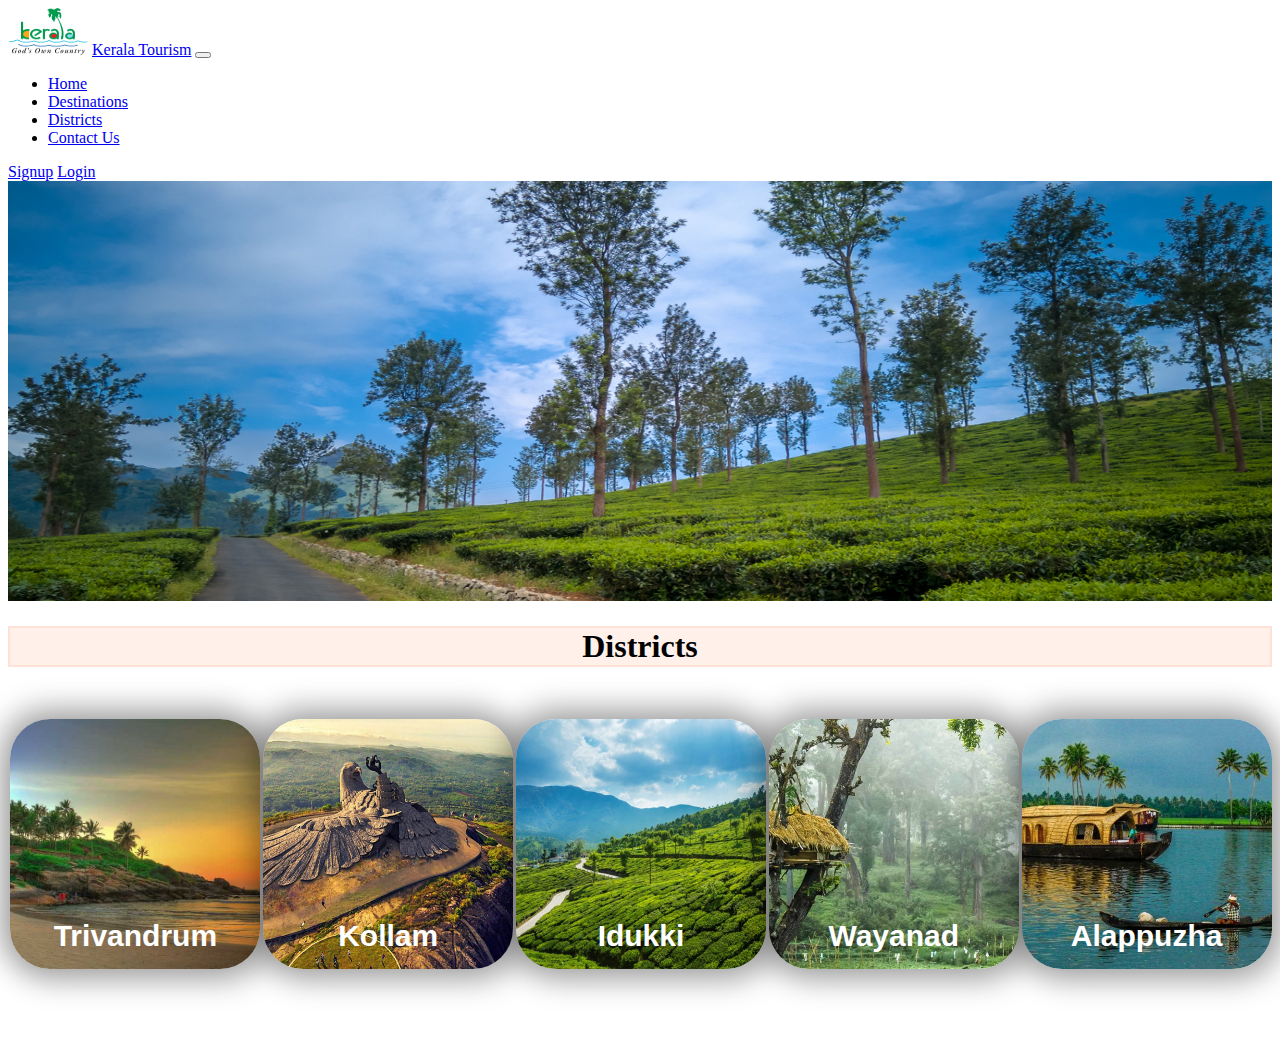
==== districts.html @ 3b86109d "Add files via upload" ====
<!DOCTYPE html>
<html lang="en">
<head>
    <meta charset="UTF-8">
    <meta http-equiv="X-UA-Compatible" content="IE=edge">
    <meta name="viewport" content="width=device-width, initial-scale=1.0">
    <title>Districts</title>
    <link rel="icon" type="image/png" sizes="256x256" href="Images/favocon.png">
    <!-- CSS only -->
    <link href="https://cdn.jsdelivr.net/npm/bootstrap@5.1.3/dist/css/bootstrap.min.css" rel="stylesheet" integrity="sha384-1BmE4kWBq78iYhFldvKuhfTAU6auU8tT94WrHftjDbrCEXSU1oBoqyl2QvZ6jIW3" crossorigin="anonymous">
   
    <link rel="preconnect" href="https://fonts.googleapis.com">
    <link rel="preconnect" href="https://fonts.gstatic.com" crossorigin>
    <link href="https://fonts.googleapis.com/css2?family=Nanum+Gothic+Coding&display=swap" rel="stylesheet">
  
 <style>
 #headerfont{
   font-family: "Nanum Gothic Coding', monospace;";
 }

 .cards-list {
  z-index: 0;
  width: 100%;
  display: flex;
  justify-content: space-around;
  flex-wrap: wrap;
}

 .card {
  margin: 30px auto;
  margin-left: 2px;
  width: 250px;
  height: 250px;
  border-radius: 40px;
  box-shadow: 5px 5px 30px 7px rgba(0,0,0,0.25), -5px -5px 30px 7px rgba(0,0,0,0.22);
  cursor: pointer;
  transition: 0.4s;
  }

  .card .card_image {
  width: inherit;
  height: inherit;
  border-radius: 40px;
  }

  .card .card_image img {
  width: inherit;
  height: inherit;
  border-radius: 40px;
  object-fit: cover;
  }

  .card .card_title {
  text-align: center;
  border-radius: 0px 0px 40px 40px;
  font-family: sans-serif;
  font-weight: bold;
  font-size: 30px;
  margin-top: -80px;
  height: 40px;
  }

  .card:hover {
  transform: scale(0.9, 0.9);
  box-shadow: 5px 5px 30px 15px rgba(0,0,0,0.25), 
  -5px -5px 30px 15px rgba(0,0,0,0.22);
  }

  .title-white {
  color: white;
  }  


  @media all and (max-width: 200px) {
  .card-list {
  /* On small screens, we are no longer using row direction but column */
  flex-direction: column;
  }
  }  
  </style>


</head>
<body>

  <!-- Navbar Begins -->
  <nav class="navbar navbar-expand-lg navbar-light fixed-top" style="background-color:#ffffff;">
    <div class="container-fluid">
        <img src="Images/Logo2.png" alt="" width="80" height="47" class="d-inline-block align-text-center">
      <a class="navbar-brand" id="headerfont" href="index.html">Kerala Tourism</a>
      <button class="navbar-toggler" type="button" data-bs-toggle="collapse" data-bs-target="#navbarSupportedContent" aria-controls="navbarSupportedContent" aria-expanded="false" aria-label="Toggle navigation">
        <span class="navbar-toggler-icon"></span>
      </button>
      <div class="collapse navbar-collapse" id="navbarSupportedContent">
        <ul class="navbar-nav mx-auto mb-2 mb-lg-0">
          <li class="nav-item">
            <a class="nav-link" aria-current="page" href="index.html">Home</a>
          </li>
          <li class="nav-item">
            <a class="nav-link" href="index.html#topdestinations">Destinations</a>
          </li>
          <li class="nav-item">
            <a class="nav-link active" href="districts.html">Districts</a>
          </li>
          <li class="nav-item">
            <a class="nav-link" href="index.html#contactus">Contact Us</a>
          </li>
        </ul>
        <a href="signup.html" class="btn fw-bold btn-outline-dark me-2">Signup</a>
        <a href="login.html" class="btn fw-bold btn-outline-dark me-2">Login</a>
      </div>
    </div>
  </nav>
 <!-- Navbar Ending -->
<div>
  <img style="width: 100%; height: 420px;" class="district-image" src="Images/district-2.jpg" alt="Waterfall">
</div>

<div>
  <h1 style="text-align: center; border: 2px solid rgba(255, 127, 80, 0.116); background-color: rgba(255, 127, 80, 0.116);">Districts</h1>
  <div class="cards-list">

    <a href="trivandrum.html" style="text-decoration: none;">
    <div class="card 1">
      <div class="card_image">
        <img src="Images/trivandrum.jpg" />
      </div>
      <div class="card_title title-white">
        <p>Trivandrum</p>
      </div>
    </div>
  </a>
  <a href="kollam.html" style="text-decoration: none;">
      <div class="card 2">
      <div class="card_image"> <img src="Images/kollam.jpg" /> </div>
      <div class="card_title title-white">
        <p>Kollam</p>
      </div>
    </div>
  </a>

  <a href="idukki.html" style="text-decoration: none;">
    <div class="card 3">
      <div class="card_image"> <img src="Images/idukki.jpg" /> </div>
      <div class="card_title title-white">
        <p>Idukki</p>
      </div>
    </div>
  </a>

  <a href="wayanad.html" style="text-decoration: none;">
    <div class="card 4">
     <div class="card_image"> <img src="Images/Wayanad.jpg" /> </div>
         <div class="card_title title-white">
         <p>Wayanad</p>
       </div>
      </div>
    </a> 

   <a href="alappuzha.html" style="text-decoration: none;">
      <div class="card 5">
        <div class="card_image"> <img src="Images/alleppeyPlaces22.jpg" /> </div>
          <div class="card_title title-white">
           <p>Alappuzha</p>
         </div>
        </div>
      </div>
    </a>
</div>
<br>
    <div class="sticky-bottom bg-dark" style= "position: absolute; width: 100%;">
      <p style="color: #ffffff; text-align: center;margin-top: 8px;">Copyright@2022</p>
    </div>


 <!-- JavaScript Bundle with Popper -->
<script src="https://cdn.jsdelivr.net/npm/bootstrap@5.1.3/dist/js/bootstrap.bundle.min.js" integrity="sha384-ka7Sk0Gln4gmtz2MlQnikT1wXgYsOg+OMhuP+IlRH9sENBO0LRn5q+8nbTov4+1p" crossorigin="anonymous"></script>   
</body>
</html>
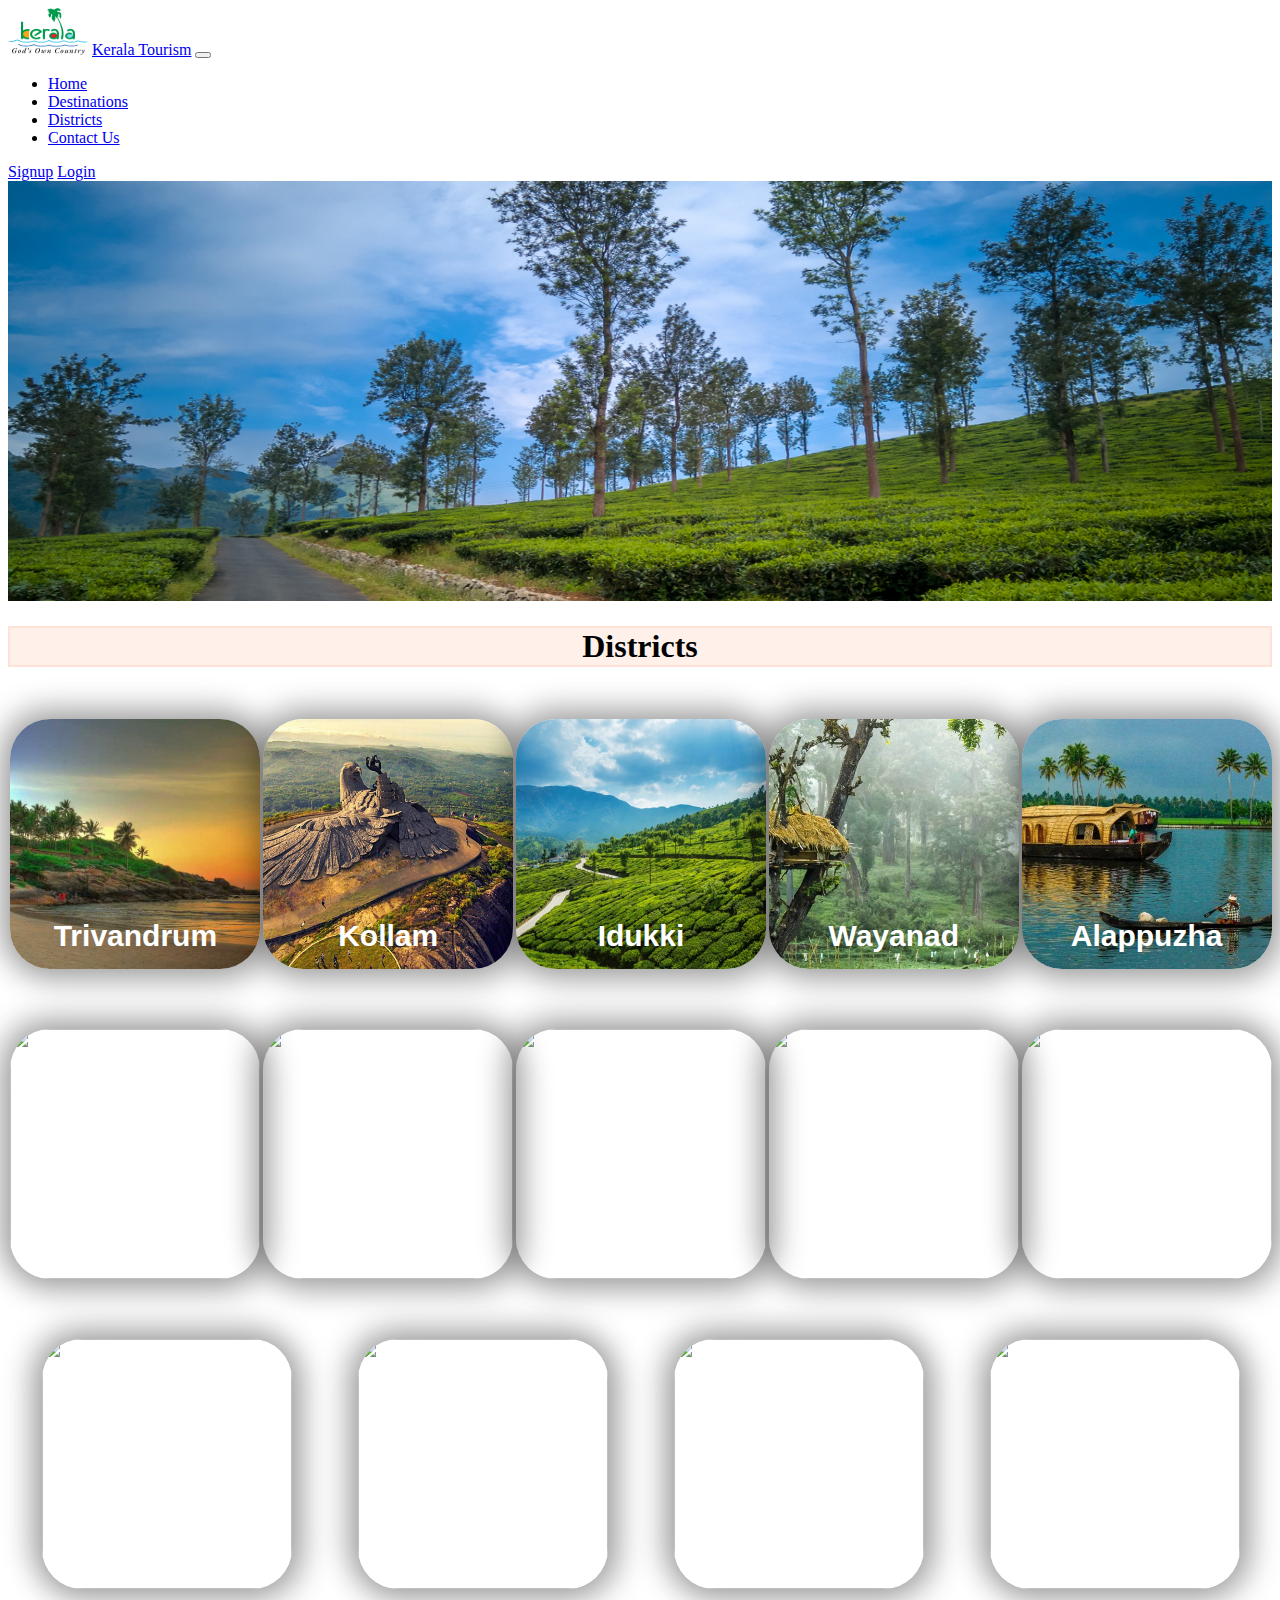
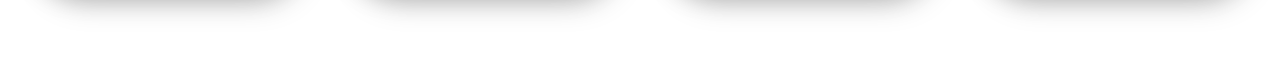
==== commit 3b754d6f: "Add files via upload" ====
--- a/districts.html
+++ b/districts.html
@@ -164,8 +164,97 @@
            <p>Alappuzha</p>
          </div>
         </div>
-      </div>
     </a>
+
+    
+      <a href="#" style="text-decoration: none;">
+        <div class="card ">
+          <div class="card_image">
+            <img src="Images/ernakulam.jpg" />
+          </div>
+          <div class="card_title title-white">
+            <p>Ernakulam</p>
+          </div>
+        </div>
+     </a>
+
+      <a href="#" style="text-decoration: none;">
+          <div class="card ">
+          <div class="card_image"> <img src="Images/Kannur.jpg" /> </div>
+          <div class="card_title title-white">
+            <p>Kannur</p>
+          </div>
+        </div>
+      </a>
+    
+      <a href="#" style="text-decoration: none;">
+        <div class="card ">
+          <div class="card_image"> <img src="Images/Kasaragod.jpg" /> </div>
+          <div class="card_title title-white">
+            <p>Kasaragod</p>
+          </div>
+        </div>
+      </a>
+    
+      <a href="#" style="text-decoration: none;">
+        <div class="card">
+         <div class="card_image"> <img src="Images/kottayam.jpg" /> </div>
+             <div class="card_title title-white">
+             <p>Kottayam</p>
+           </div>
+          </div>
+        </a> 
+    
+       <a href="#" style="text-decoration: none;">
+          <div class="card">
+            <div class="card_image"> <img src="Images/kozhikode.jpg" /> </div>
+              <div class="card_title title-white">
+               <p>Kozhikode</p>
+             </div>
+            </div>
+        </a>
+
+        <a href="#" style="text-decoration: none;">
+            <div class="card ">
+              <div class="card_image">
+                <img src="Images/malapuram.jpg" />
+              </div>
+              <div class="card_title title-white">
+                <p>Malapuram</p>
+              </div>
+            </div>
+        </a>
+
+          <a href="#" style="text-decoration: none;">
+              <div class="card ">
+              <div class="card_image"> <img src="Images/palakkad.jpg" /> </div>
+              <div class="card_title title-white">
+                <p>Palakkad</p>
+              </div>
+            </div>
+          </a>
+        
+          <a href="#" style="text-decoration: none;">
+            <div class="card ">
+              <div class="card_image"> <img src="Images/pathanamthitta.jpg" /> </div>
+              <div class="card_title title-white">
+                <p>Pattanamthitta</p>
+              </div>
+            </div>
+          </a>
+        
+          <a href="#" style="text-decoration: none;">
+            <div class="card">
+             <div class="card_image"> <img src="Images/Thrissur.jpg" /> </div>
+                 <div class="card_title title-white">
+                 <p>Thrissur</p>
+               </div>
+              </div>
+            </a> 
+
+
+
+
 </div>
 <br>
     <div class="sticky-bottom bg-dark" style= "position: absolute; width: 100%;">
